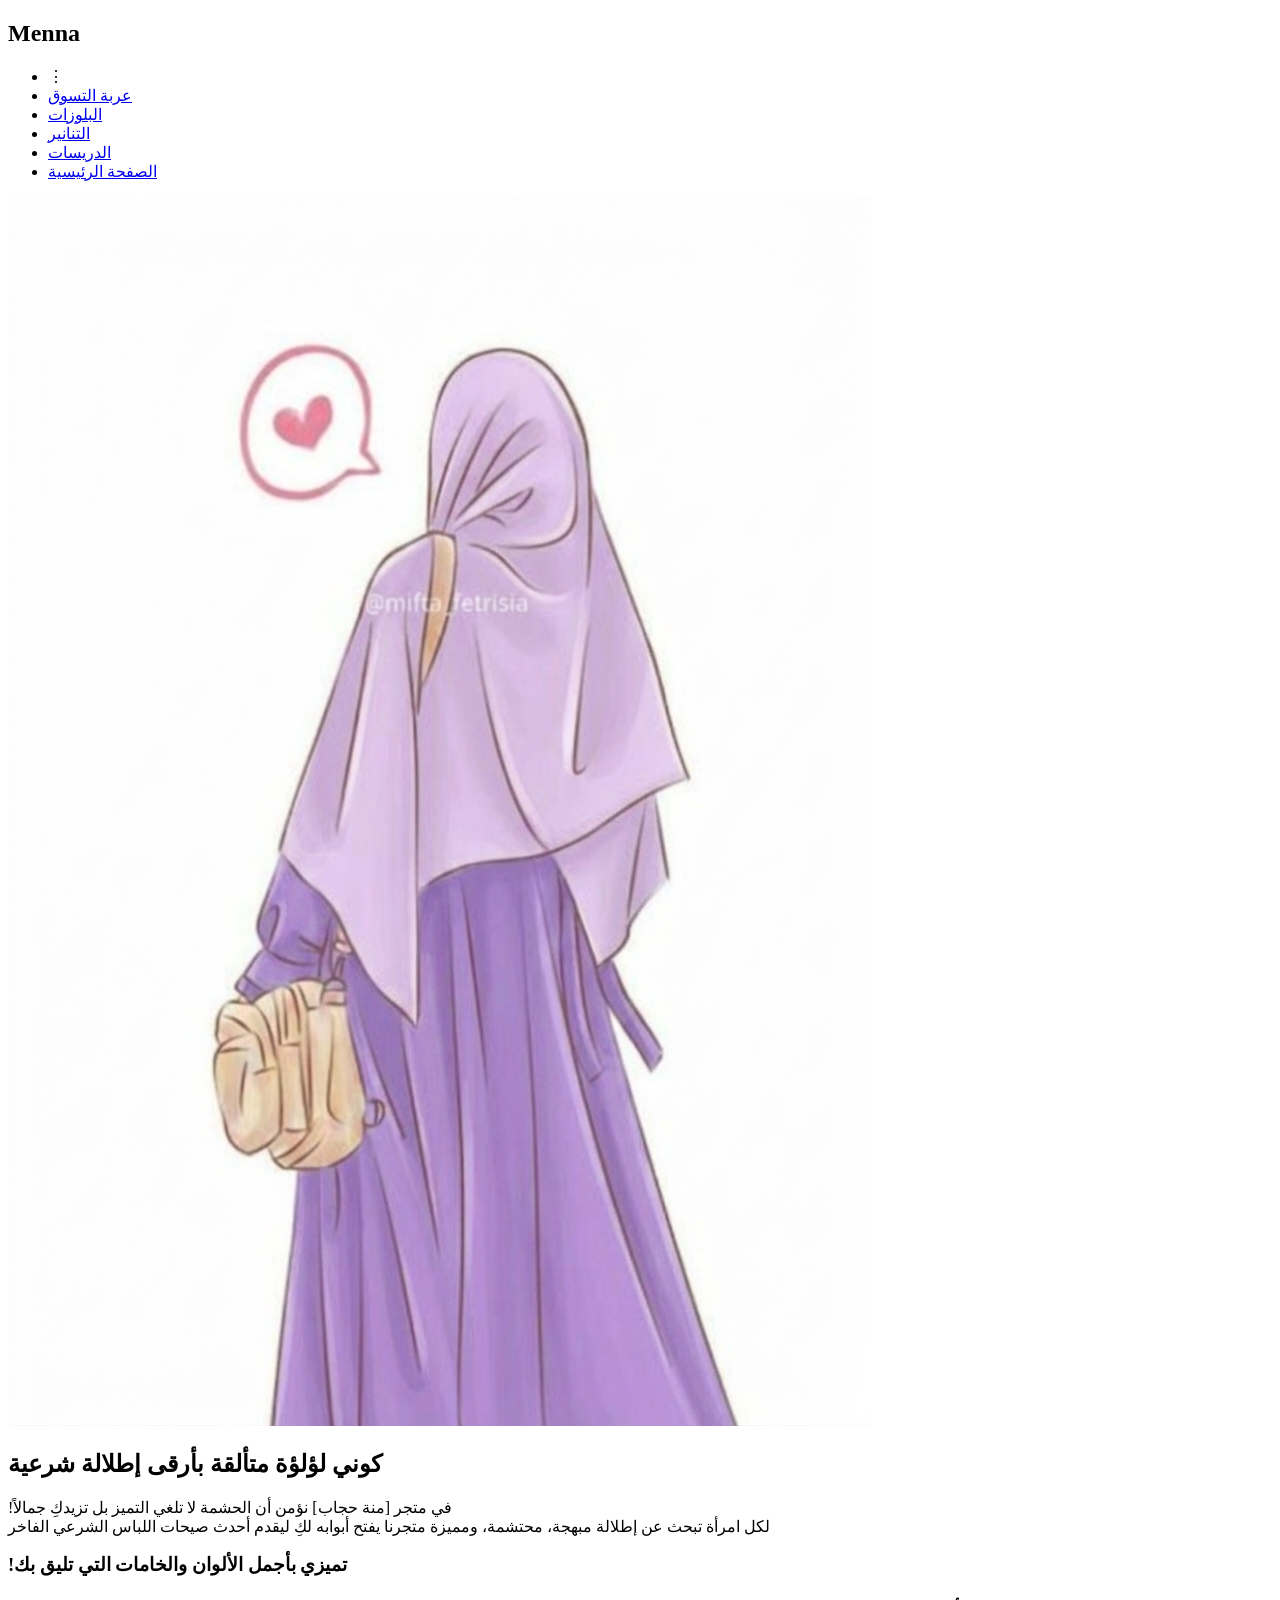
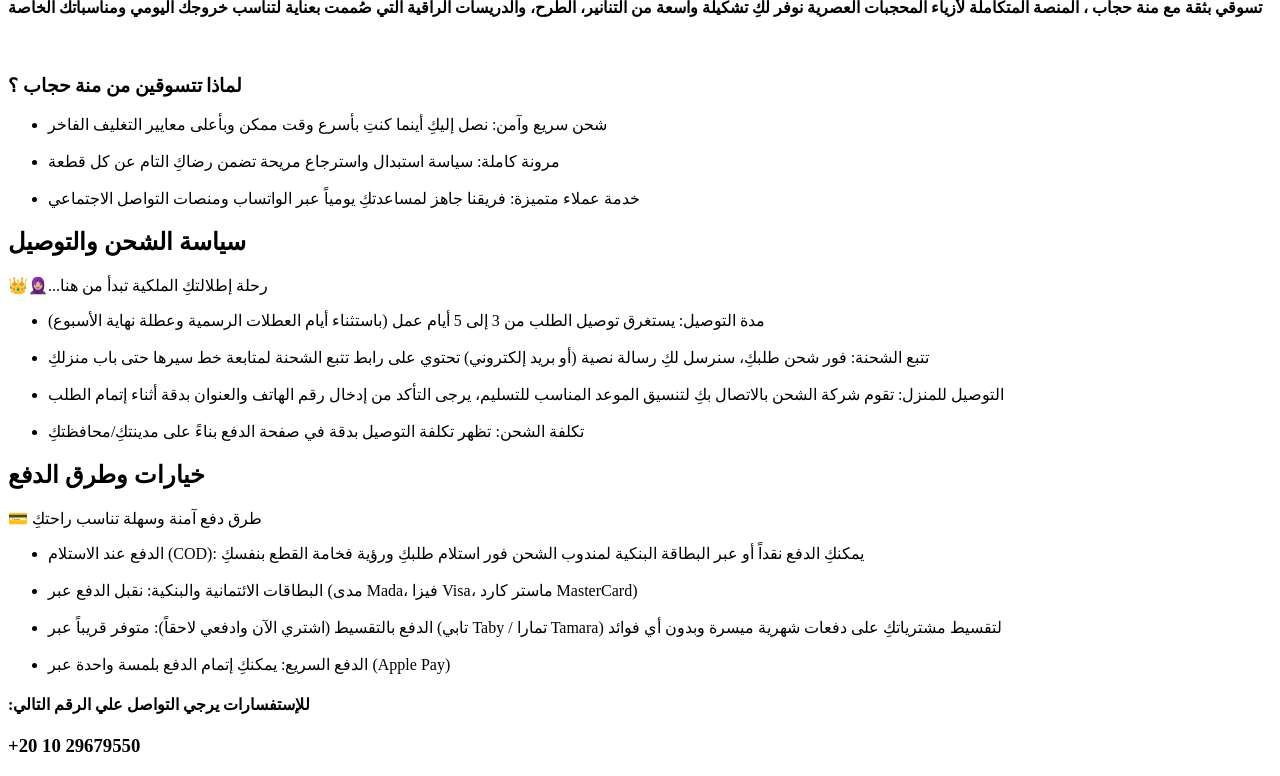
==== index.html @ 140aced5 "Update and rename منة.html to index.html" ====
<!DOCTYPE html>
<html>

<head>
  <meta charset="UTF-8">
<link rel="stylesheet" href="style.css"/>
  <title>منة حجاب</title>
</head>

<body>
  <!--start header-->
  <header>
    <h2>Menna</h2>
    <ul>
      <li>⋮</li>
      <li><a href="http://localhost:7700/%D9%85%D9%86%D8%A9%20%D8%AD%D8%AC%D8%A7%D8%A8%20/%D8%A7%D9%84%D9%85%D8%B4%D8%AA%D8%B1%D9%8A%D8%A7%D8%AA%20/%D9%85%D8%B4%D8%AA%D8%B1%D9%8A%D8%A7%D8%AA.html">عربة التسوق </a></li>
    
       <li><a href="http://localhost:7700/%D9%85%D9%86%D8%A9%20%D8%AD%D8%AC%D8%A7%D8%A8%20/%D8%A8%D9%84%D9%88%D8%B2%D8%A7%D8%AA%20/%D8%A8%D9%84%D9%88%D8%B2%D8%A7%D8%AA.<html>
        
       </html>" >البلوزات</a></li> 
         <li><a href="http://localhost:7700/%D9%85%D9%86%D8%A9%20%D8%AD%D8%AC%D8%A7%D8%A8%20/%D8%A7%D9%84%D8%AA%D9%86%D8%A7%D9%86%D9%8A%D8%B1/%D8%AA%D9%86%D8%A7%D9%86%D9%8A%D8%B1.html" >التنانير</a></li> 
         <li><a href="http://localhost:7700/%D9%85%D9%86%D8%A9%20%D8%AD%D8%AC%D8%A7%D8%A8%20/%D8%AF%D8%B1%D9%8A%D8%B3%D8%A7%D8%AA%20/%D8%AF%D8%B1%D9%8A%D8%B3%D8%A7%D8%AA.html" >الدريسات</a></li> 
       <li><a href="#">الصفحة الرئيسية </a></li>
       
    </ul>
    
  </header>
  
    <!--End header-->
    
    <!--Start section-->
   <section class="m">
     <div><img src="1781990213325.png" alt="منة حجاب"/></div>
    <div><h2>كوني لؤلؤة متألقة بأرقى إطلالة شرعية</h2><p>
 !في متجر [منة حجاب] نؤمن أن الحشمة لا تلغي التميز بل تزيدكِ جمالاً
 </br>
 لكل امرأة تبحث عن إطلالة مبهجة، محتشمة، ومميزة متجرنا يفتح أبوابه لكِ ليقدم أحدث صيحات اللباس الشرعي الفاخر
</p>
<h3>!تميزي بأجمل الألوان والخامات التي تليق بك</h3></div>
   </section> 
     <!--End section-->
     
     
     
     
     
     <!--Start inform-->
     <section class="s">
       <h4>  تسوقي بثقة مع منة حجاب ، المنصة المتكاملة لأزياء المحجبات العصرية نوفر لكِ تشكيلة واسعة من التنانير، الطرح، والدريسات الراقية التي صُممت بعناية لتناسب خروجك اليومي ومناسباتك الخاصة  
       </h4>
       </br>   
       <h3>لماذا تتسوقين من منة حجاب ؟</h3>
       <ul>
         <li>
           شحن سريع وآمن: نصل إليكِ أينما كنتِ بأسرع وقت ممكن وبأعلى معايير التغليف الفاخر
         </li>
         </br>
         <li>
           مرونة كاملة: سياسة استبدال واسترجاع مريحة تضمن رضاكِ التام عن كل قطعة
         </li>
          </br>
         <li>
           خدمة عملاء متميزة: فريقنا جاهز لمساعدتكِ يومياً عبر الواتساب ومنصات التواصل الاجتماعي
         </li>
       </ul>
     </section>
     
     <!--End inform-->
     
     
     
     
     <!--start description-->
     <section class="o">
       <h2>سياسة الشحن والتوصيل</h2>
       <p>👑🧕🏼...رحلة إطلالتكِ الملكية تبدأ من هنا</p>
       <ul>
         <li>مدة التوصيل: يستغرق توصيل الطلب من 3 إلى 5 أيام عمل (باستثناء أيام العطلات الرسمية وعطلة نهاية الأسبوع)</li>
         </br>
         <li>تتبع الشحنة: فور شحن طلبكِ، سنرسل لكِ رسالة نصية (أو بريد إلكتروني) تحتوي على رابط تتبع الشحنة لمتابعة خط سيرها حتى باب منزلكِ</li>
         </br>
         <li>التوصيل للمنزل: تقوم شركة الشحن بالاتصال بكِ لتنسيق الموعد المناسب للتسليم، يرجى التأكد من إدخال رقم الهاتف والعنوان بدقة أثناء إتمام الطلب</li>
         </br>
         <li>تكلفة الشحن: تظهر تكلفة التوصيل بدقة في صفحة الدفع بناءً على مدينتكِ/محافظتكِ</li>
       </ul>
       
     </section>
     
      <!--End description-->
      
      
      
      
      
      
      <!--start Payment-->
      <section class="y">
    <h2>خيارات وطرق الدفع</h2>
      <p>💳 طرق دفع آمنة وسهلة تناسب راحتكِ </p>
      <ul>
        <li>الدفع عند الاستلام (COD): يمكنكِ الدفع نقداً أو عبر البطاقة البنكية لمندوب الشحن فور استلام طلبكِ ورؤية فخامة القطع بنفسكِ</li>
        </br>
        <li>البطاقات الائتمانية والبنكية: نقبل الدفع عبر (مدى Mada، فيزا Visa، ماستر كارد MasterCard)</li>
        </br>
        <li>الدفع بالتقسيط (اشتري الآن وادفعي لاحقاً): متوفر قريباً عبر (تابي Taby / تمارا Tamara) لتقسيط مشترياتكِ على دفعات شهرية ميسرة وبدون أي فوائد</li>
        </br>
        <li>الدفع السريع: يمكنكِ إتمام الدفع بلمسة واحدة عبر (Apple Pay)</li>
      </ul>
  
      </section>
    
           <!--End Payment-->
     
     
     
     
    
     
    <!--Start footer--> 
    <footer>
     
     <h4>:للإستفسارات يرجي التواصل علي الرقم التالي
    </h4>
    <h3>
  +20 10 29679550
     </h3>
    </h3>
    </footer>
     <!--End footer--> 
    
  
</body>

</html>
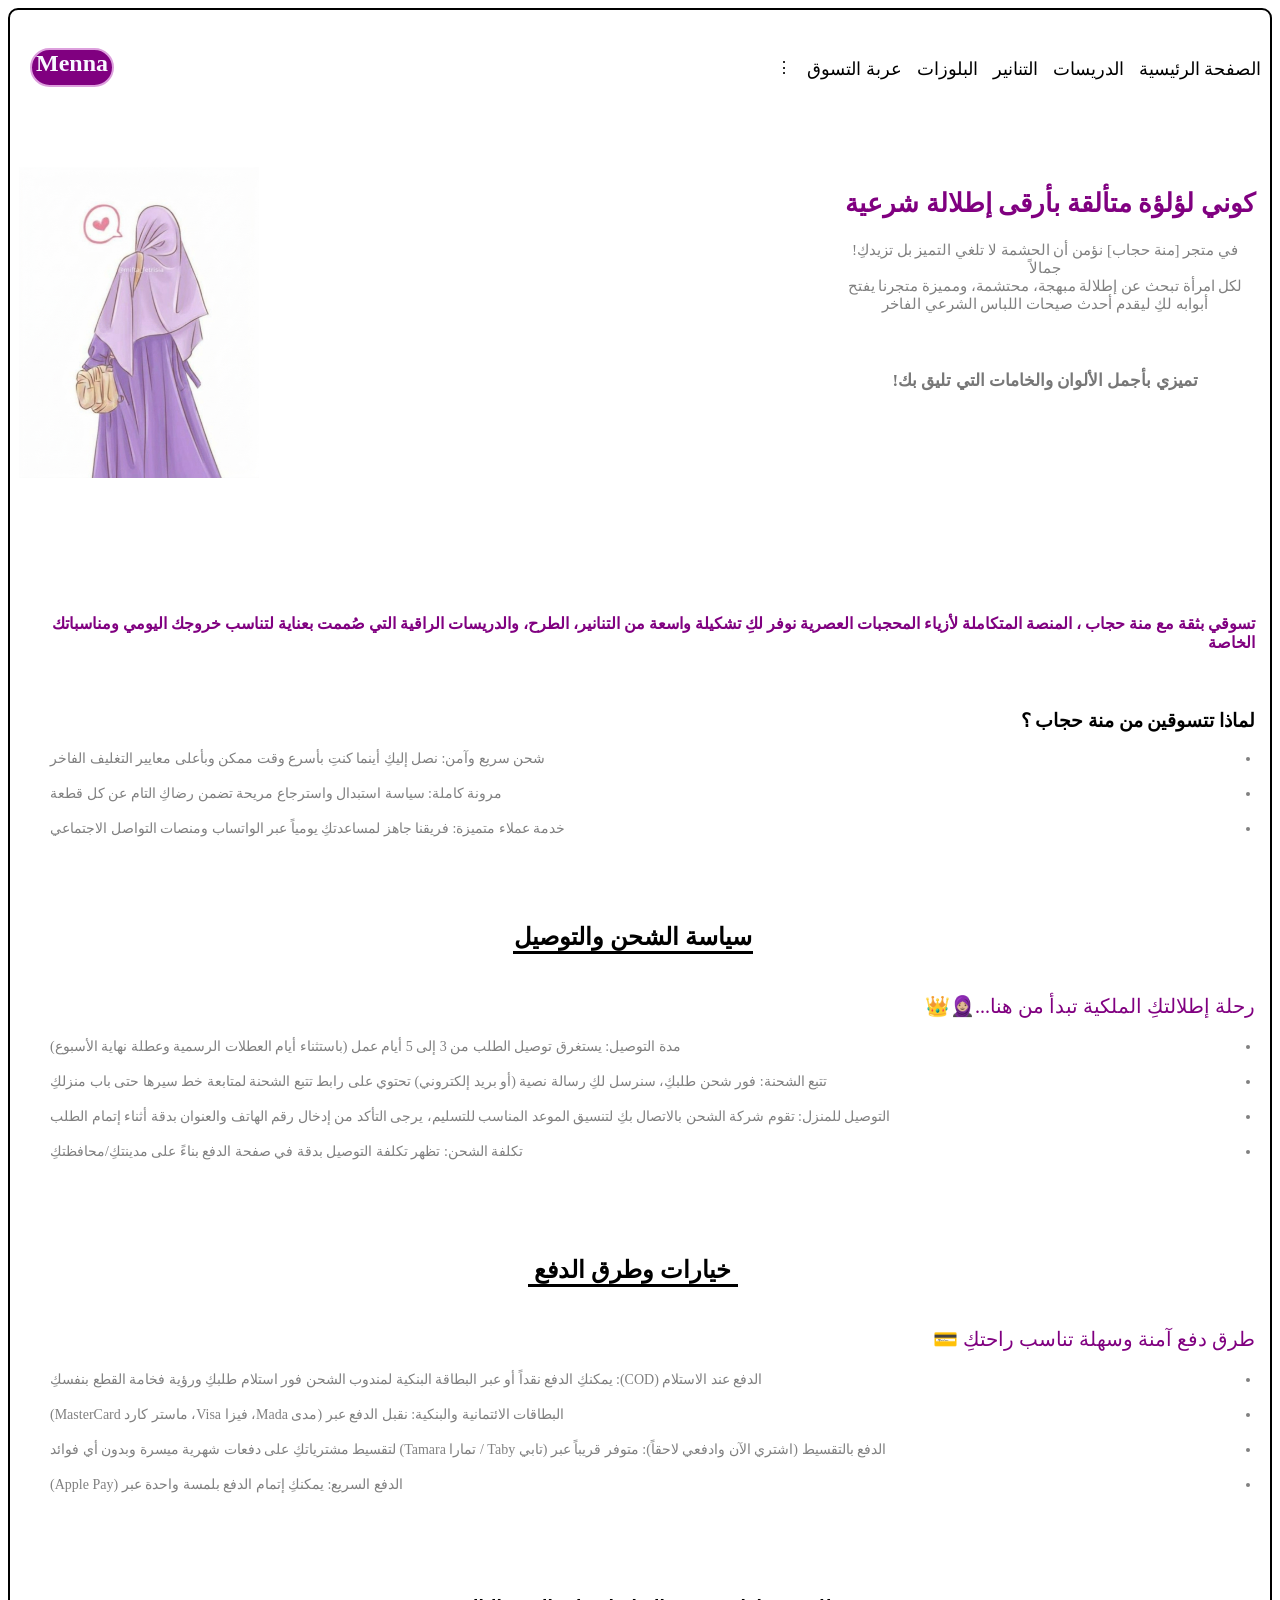
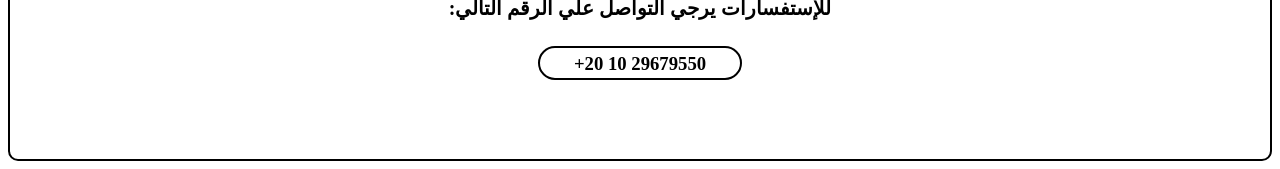
==== commit ed25799e: "Update index.html" ====
--- a/index.html
+++ b/index.html
@@ -13,13 +13,11 @@
     <h2>Menna</h2>
     <ul>
       <li>⋮</li>
-      <li><a href="http://localhost:7700/%D9%85%D9%86%D8%A9%20%D8%AD%D8%AC%D8%A7%D8%A8%20/%D8%A7%D9%84%D9%85%D8%B4%D8%AA%D8%B1%D9%8A%D8%A7%D8%AA%20/%D9%85%D8%B4%D8%AA%D8%B1%D9%8A%D8%A7%D8%AA.html">عربة التسوق </a></li>
+      <li><a href="store.html">عربة التسوق </a></li>
     
-       <li><a href="http://localhost:7700/%D9%85%D9%86%D8%A9%20%D8%AD%D8%AC%D8%A7%D8%A8%20/%D8%A8%D9%84%D9%88%D8%B2%D8%A7%D8%AA%20/%D8%A8%D9%84%D9%88%D8%B2%D8%A7%D8%AA.<html>
-        
-       </html>" >البلوزات</a></li> 
-         <li><a href="http://localhost:7700/%D9%85%D9%86%D8%A9%20%D8%AD%D8%AC%D8%A7%D8%A8%20/%D8%A7%D9%84%D8%AA%D9%86%D8%A7%D9%86%D9%8A%D8%B1/%D8%AA%D9%86%D8%A7%D9%86%D9%8A%D8%B1.html" >التنانير</a></li> 
-         <li><a href="http://localhost:7700/%D9%85%D9%86%D8%A9%20%D8%AD%D8%AC%D8%A7%D8%A8%20/%D8%AF%D8%B1%D9%8A%D8%B3%D8%A7%D8%AA%20/%D8%AF%D8%B1%D9%8A%D8%B3%D8%A7%D8%AA.html" >الدريسات</a></li> 
+       <li><a href="shirt.html" >البلوزات</a></li> 
+         <li><a href="skirt.html" >التنانير</a></li> 
+         <li><a href="dress.html" >الدريسات</a></li> 
        <li><a href="#">الصفحة الرئيسية </a></li>
        
     </ul>
--- a/style.css
+++ b/style.css
@@ -0,0 +1,226 @@
+body{
+  border:2px solid black;
+  border-radius: 10px;
+background-color: white;
+}
+
+
+/*start hesder*/
+header{
+  display: flex;
+  justify-content: space-between;
+  padding-top: 20px;
+}
+header h2{
+  background-color: purple;
+  color: ghostwhite;
+  width: 80px;
+  height: 35px;
+  border:2px solid plum;
+  text-align: center;
+  border-radius: 50px;
+  font-family:cursive;
+margin-top: 18px;
+margin-left: 20px;
+}
+
+header ul{
+  display: flex;
+  list-style: none;
+gap: 15px;
+padding-top: 12px;
+padding-right: 9px;
+}
+
+header a{
+  text-decoration:none;
+color: #000;
+  font-size: 18px;
+}
+header a:hover{
+  color: purple;
+
+}
+
+
+/* end hesder*/
+
+
+
+
+
+/*start section*/
+
+.m{
+  display: flex;
+  justify-content: space-between;
+margin-top:60px;
+}
+
+.m div{
+padding-right: 5px;
+}
+
+.m img{
+ width: 240px;
+ height: 90%;
+ 
+
+margin-left: 9px;
+}
+.m h2{
+  text-align: center;
+  font-size: 26px;
+  padding-right: 10px;
+  color: purple;
+}
+.m p{
+  text-align: center;
+  color: gray;
+  padding-right: 20px;
+  font-size: 15px;
+  width: 400px;
+  
+}
+
+.m h3{
+
+  text-align: center;
+  padding-right: 20px;
+  color: #777;
+  padding-top: 40px;
+  font-size: 17px;
+}
+/* End section*/
+
+
+
+
+
+/*start inform*/
+
+.s{
+padding-top: 80px;
+padding-right: 15px;
+padding-bottom:50px;
+}
+.s h4{
+  text-align: right;
+  font-size: 16px;
+  color: purple;
+  
+}
+.s h3{
+  color: black;
+  text-align: right;
+}
+
+.s li{
+direction:rtl;
+margin-right: 20px;
+font-size: 14px;
+color:grey ;
+}
+.s li:hover{
+  color:plum ;
+}
+/* End inform*/
+
+
+/*start description*/
+.o{
+  padding-right: 15px;
+}
+.o h2{ text-align: center;
+color: black;
+border-bottom: 3px solid black;
+width: 240px;
+margin-left: auto;
+margin-right: auto;
+margin-bottom: 40px;
+}
+.o p{
+  color: purple;
+  text-align: right;
+  font-size: 20px;
+}
+.o li{
+  direction: rtl;
+  font-size: 14px;
+  margin-right: 20px;
+  color: grey;
+}
+.o li:hover{
+  color: plum;
+}
+/* End description*/
+/*start Payment*/
+
+
+.y{
+  padding-right: 15px;
+  padding-top: 60px;
+}
+
+.y h2{ 
+  text-align: center;
+color: black;
+border-bottom: 3px solid black;
+width: 210px;
+margin-left: auto;
+margin-right: auto;
+margin-bottom: 40px;
+  
+}
+
+.y p{
+  color: purple;
+  text-align: right;
+  font-size: 20px;
+}
+.y li{
+  direction: rtl;
+  font-size: 14px;
+  margin-right: 20px;
+  color: gray ;
+}
+ .y li:hover{
+  color: plum;
+}
+
+
+/*End Payment*/
+
+
+
+
+
+
+/*start footer*/
+footer{
+  padding: 60px 0px;
+}
+footer h4{
+  text-align: center;
+  color: black;
+  font-size: 20px;
+}
+footer h3{
+  text-align: center;
+  background-color: white;
+  width: 200px;
+  margin-left: auto;
+margin-right: auto;
+  border:2px solid #000;
+  border-radius: 30px;
+  color:#000;
+  height: 25px;
+  padding-top: 5px;
+}
+footer h3:hover{
+color: white;
+background-color: #000;
+  
+}
+
+/* Endfooter*/
